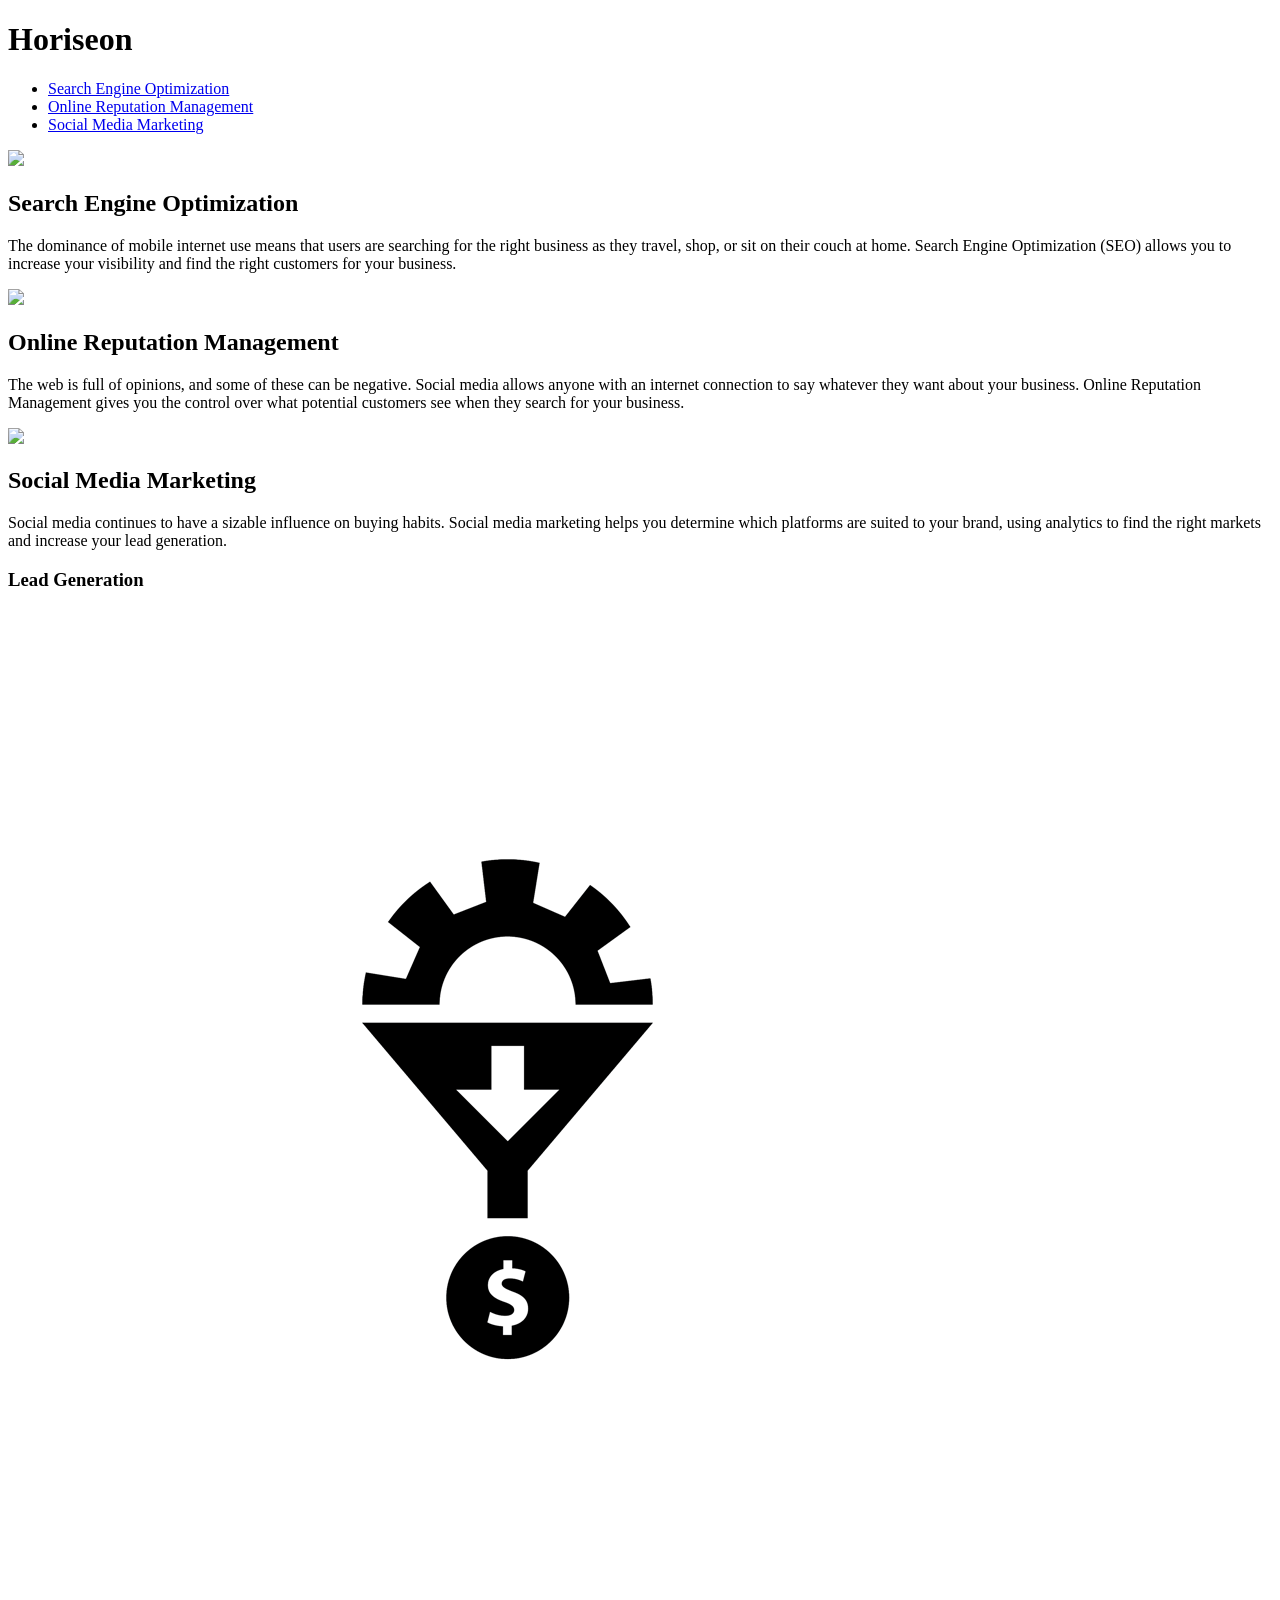
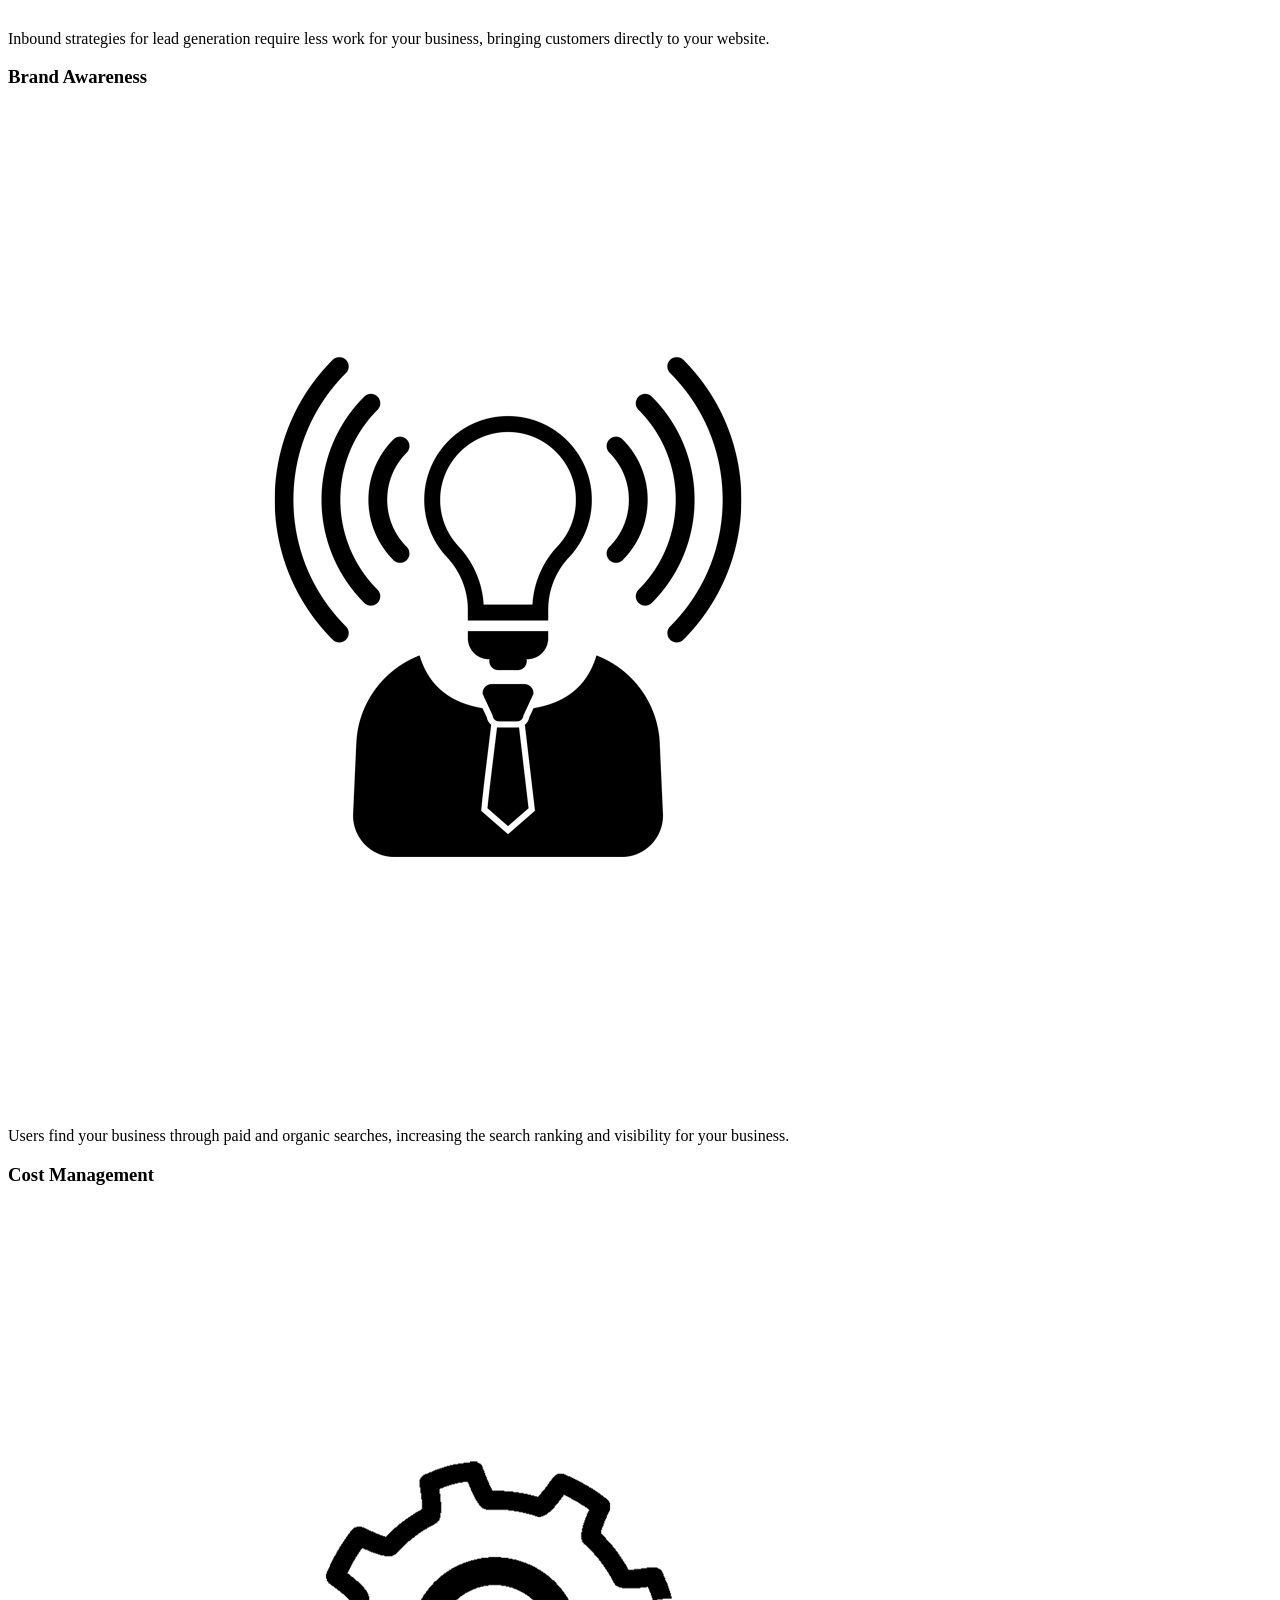
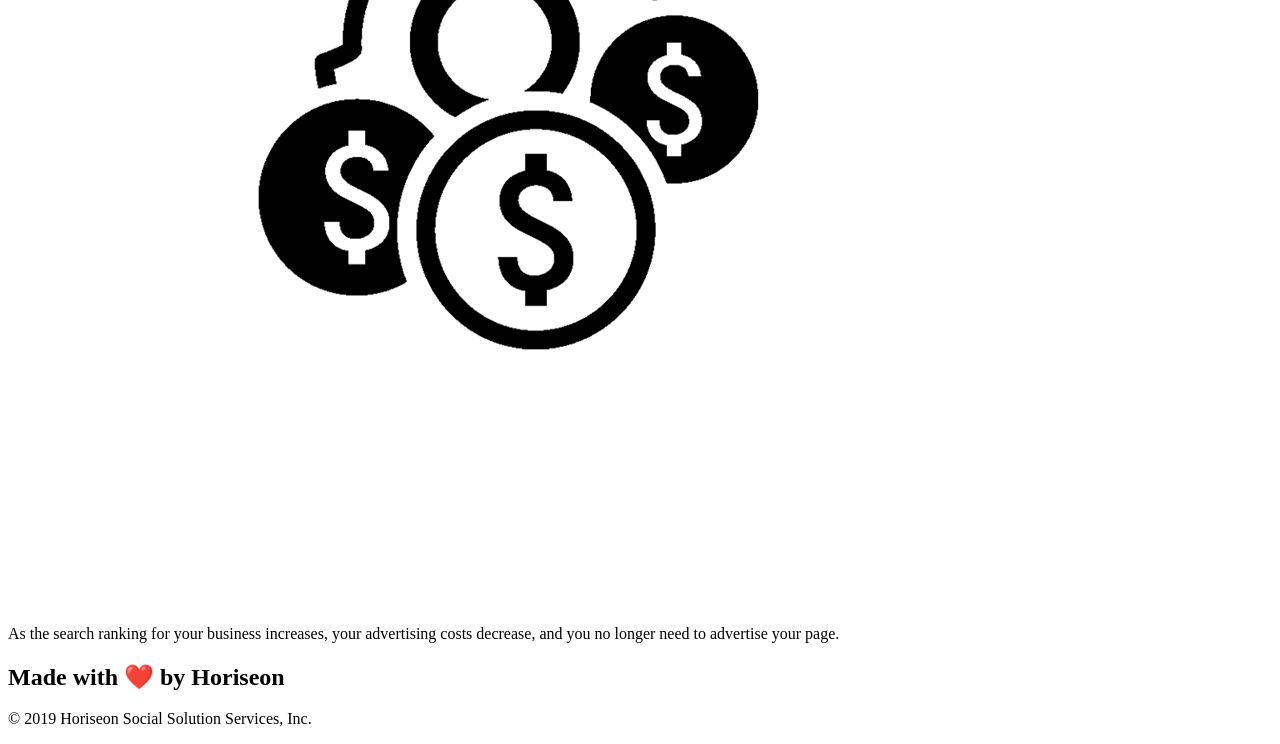
==== Develop/index.html @ f4df60e3 "cloned starter code" ====
<!DOCTYPE html>
<html lang="en-us">

<head>
    <meta charset="UTF-8" />
    <link rel="stylesheet" href="./assets/css/style.css">
    <title>website</title>
</head>

<body>
    <div class="header">
        <h1>Hori<span class="seo">seo</span>n</h1>
        <div>
            <ul>
                <li>
                    <a href="#search-engine-optimization">Search Engine Optimization</a>
                </li>
                <li>
                    <a href="#online-reputation-management">Online Reputation Management</a>
                </li>
                <li>
                    <a href="#social-media-marketing">Social Media Marketing</a>
                </li>
            </ul>
        </div>
    </div>
    <div class="hero"></div>
    <div class="content">
        <div class="search-engine-optimization">
            <img src="./assets/images/search-engine-optimization.jpg" class="float-left" />
            <h2>Search Engine Optimization</h2>
            <p>
                The dominance of mobile internet use means that users are searching for the right business as they travel, shop, or sit on their couch at home. Search Engine Optimization (SEO) allows you to increase your visibility and find the right customers for your business.
            </p>
        </div>
        <div id="online-reputation-management" class="online-reputation-management">
            <img src="./assets/images/online-reputation-management.jpg" class="float-right" />
            <h2>Online Reputation Management</h2>
            <p>
                The web is full of opinions, and some of these can be negative. Social media allows anyone with an internet connection to say whatever they want about your business. Online Reputation Management gives you the control over what potential customers see when they search for your business.
            </p>
        </div>
        <div id="social-media-marketing" class="social-media-marketing">
            <img src="./assets/images/social-media-marketing.jpg" class="float-left" />
            <h2>Social Media Marketing</h2>
            <p>
                Social media continues to have a sizable influence on buying habits. Social media marketing helps you determine which platforms are suited to your brand, using analytics to find the right markets and increase your lead generation.
            </p>
        </div>
    </div>
    <div class="benefits">
        <div class="benefit-lead">
            <h3>Lead Generation</h3>
            <img src="./assets/images/lead-generation.png" />
            <p>
                Inbound strategies for lead generation require less work for your business, bringing customers directly to your website.
            </p>
        </div>
        <div class="benefit-brand">
            <h3>Brand Awareness</h3>
            <img src="./assets/images/brand-awareness.png" />
            <p>
                Users find your business through paid and organic searches, increasing the search ranking and visibility for your business.
            </p>
        </div>
        <div class="benefit-cost">
            <h3>Cost Management</h3>
            <img src="./assets/images/cost-management.png"></img>
            <p>
                As the search ranking for your business increases, your advertising costs decrease, and you no longer need to advertise your page.
            </p>
        </div>
    </div>
    <div class="footer">
        <h2>Made with ❤️️ by Horiseon</h2>
        <p>
            &copy; 2019 Horiseon Social Solution Services, Inc.
        </p>
    </div>
</body>

</html>
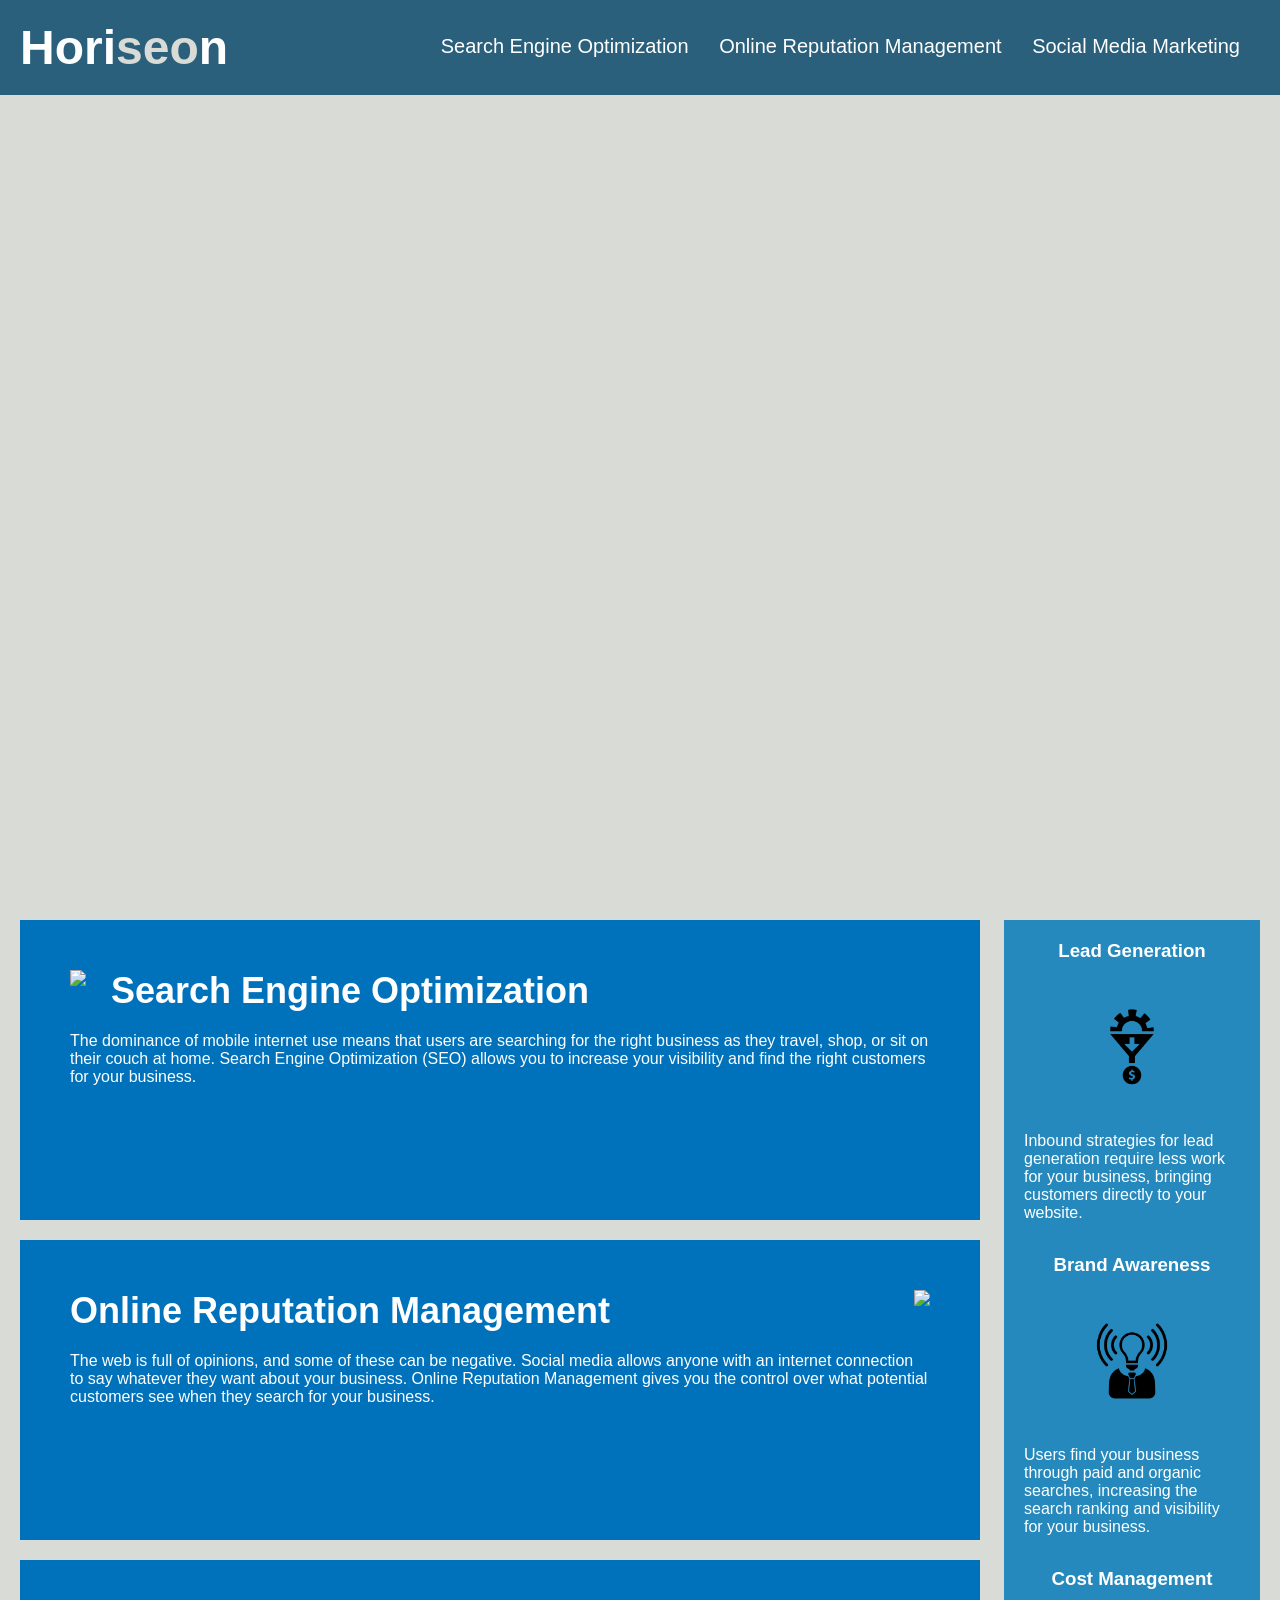
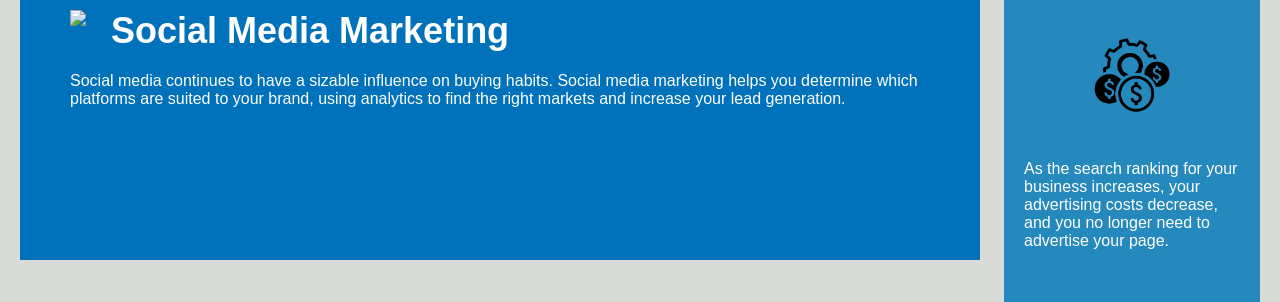
==== commit 7fa69f9e: "gave HTML semantic elements & adjusted style-sheet to refrence new element names" ====
--- a/Develop/index.html
+++ b/Develop/index.html
@@ -4,13 +4,14 @@
 <head>
     <meta charset="UTF-8" />
     <link rel="stylesheet" href="./assets/css/style.css">
-    <title>website</title>
+    <title>Horsieon</title>
 </head>
 
 <body>
-    <div class="header">
+<!-- changed div to header -->
+    <header class="header">
         <h1>Hori<span class="seo">seo</span>n</h1>
-        <div>
+        <nav>
             <ul>
                 <li>
                     <a href="#search-engine-optimization">Search Engine Optimization</a>
@@ -22,11 +23,13 @@
                     <a href="#social-media-marketing">Social Media Marketing</a>
                 </li>
             </ul>
-        </div>
-    </div>
+        </nav>
+    </header>
+
     <div class="hero"></div>
-    <div class="content">
-        <div class="search-engine-optimization">
+<!-- changed div to section-->
+    <section class="content">
+        <div id="search-engine-optimization" class="search-engine-optimization">
             <img src="./assets/images/search-engine-optimization.jpg" class="float-left" />
             <h2>Search Engine Optimization</h2>
             <p>
@@ -47,8 +50,9 @@
                 Social media continues to have a sizable influence on buying habits. Social media marketing helps you determine which platforms are suited to your brand, using analytics to find the right markets and increase your lead generation.
             </p>
         </div>
-    </div>
-    <div class="benefits">
+    </section>
+<!-- changed div to section -->
+    <section class="benefits">
         <div class="benefit-lead">
             <h3>Lead Generation</h3>
             <img src="./assets/images/lead-generation.png" />
@@ -70,13 +74,14 @@
                 As the search ranking for your business increases, your advertising costs decrease, and you no longer need to advertise your page.
             </p>
         </div>
-    </div>
-    <div class="footer">
+    </section>
+<!-- changed div to footer -->
+    <!-- <footer class="footer">
         <h2>Made with ❤️️ by Horiseon</h2>
         <p>
             &copy; 2019 Horiseon Social Solution Services, Inc.
         </p>
-    </div>
+    </footer> -->
 </body>
 
 </html>
--- a/Develop/assets/css/style.css
+++ b/Develop/assets/css/style.css
@@ -0,0 +1,198 @@
+* {
+    box-sizing: border-box;
+    padding: 0;
+    margin: 0;
+}
+
+body {
+    background-color: #d9dcd6;
+}
+
+.header {
+    padding: 20px;
+    font-family: 'Trebuchet MS', 'Lucida Sans Unicode', 'Lucida Grande', 'Lucida Sans', Arial, sans-serif;
+    background-color: #2a607c;
+    color: #ffffff;
+}
+
+.header h1 {
+    display: inline-block;
+    font-size: 48px;
+}
+.header h1 .seo {
+    color: #d9dcd6;
+}
+
+/* changed DIV element selector to NAV */
+.header nav {
+    padding-top: 15px;
+    margin-right: 20px;
+    float: right;
+    font-family: 'Gill Sans', 'Gill Sans MT', Calibri, 'Trebuchet MS', sans-serif;
+    font-size: 20px;
+}
+.header nav ul {
+    list-style-type: none;
+}
+.header nav ul li {
+    display: inline-block;
+    margin-left: 25px;
+}
+/* DIV to NAV end */
+
+a {
+    color: #ffffff;
+    text-decoration: none;
+}
+p {
+    font-size: 16px;
+}
+
+.hero {
+    height: 800px;
+    width: 100%;
+    margin-bottom: 25px;
+    background-image: url("../images/digital-marketing-meeting.jpg");
+    background-size: cover;
+    background-position: center;
+}
+
+.float-left {
+    float: left;
+    margin-right: 25px;
+}
+
+.float-right {
+    float: right;
+    margin-left: 25px;
+}
+
+.content {
+    width: 75%;
+    display: inline-block;
+    margin-left: 20px;
+}
+
+.benefits {
+    margin-right: 20px;
+    padding: 20px;
+    clear: both;
+    float: right;
+    width: 20%;
+    height: 100%;
+    font-family: 'Gill Sans', 'Gill Sans MT', Calibri, 'Trebuchet MS', sans-serif;
+    background-color: #2589bd;
+}
+
+.benefit-lead {
+    margin-bottom: 32px;
+    color: #ffffff;
+}
+
+.benefit-brand {
+    margin-bottom: 32px;
+    color: #ffffff;
+}
+
+.benefit-cost {
+    margin-bottom: 32px;
+    color: #ffffff;
+}
+
+.benefit-lead h3 {
+    margin-bottom: 10px;
+    text-align: center;
+}
+
+.benefit-brand h3 {
+    margin-bottom: 10px;
+    text-align: center;
+}
+
+.benefit-cost h3 {
+    margin-bottom: 10px;
+    text-align: center;
+}
+
+.benefit-lead img {
+    display: block;
+    margin: 10px auto;
+    max-width: 150px;
+}
+
+.benefit-brand img {
+    display: block;
+    margin: 10px auto;
+    max-width: 150px;
+}
+
+.benefit-cost img {
+    display: block;
+    margin: 10px auto;
+    max-width: 150px;
+}
+
+.search-engine-optimization {
+    margin-bottom: 20px;
+    padding: 50px;
+    height: 300px;
+    font-family: 'Gill Sans', 'Gill Sans MT', Calibri, 'Trebuchet MS', sans-serif;
+    background-color: #0072bb;
+    color: #ffffff;
+}
+
+.online-reputation-management {
+    margin-bottom: 20px;
+    padding: 50px;
+    height: 300px;
+    font-family: 'Gill Sans', 'Gill Sans MT', Calibri, 'Trebuchet MS', sans-serif;
+    background-color: #0072bb;
+    color: #ffffff;
+}
+
+.social-media-marketing {
+    margin-bottom: 20px;
+    padding: 50px;
+    height: 300px;
+    font-family: 'Gill Sans', 'Gill Sans MT', Calibri, 'Trebuchet MS', sans-serif;
+    background-color: #0072bb;
+    color: #ffffff;
+}
+
+.search-engine-optimization img {
+    max-height: 200px;
+}
+
+.online-reputation-management img {
+    max-height: 200px;
+}
+
+.social-media-marketing img {
+    max-height: 200px;
+}
+
+.search-engine-optimization h2 {
+    margin-bottom: 20px;
+    font-size: 36px;
+}
+
+.online-reputation-management h2 {
+    margin-bottom: 20px;
+    font-size: 36px;
+}
+
+.social-media-marketing h2 {
+    margin-bottom: 20px;
+    font-size: 36px;
+}
+
+.footer {
+    padding: 30px;
+    clear: both;
+    font-family: 'Trebuchet MS', 'Lucida Sans Unicode', 'Lucida Grande', 'Lucida Sans', Arial, sans-serif;
+    text-align: center;
+}
+
+.footer h2 {
+    font-size: 20px;
+}
